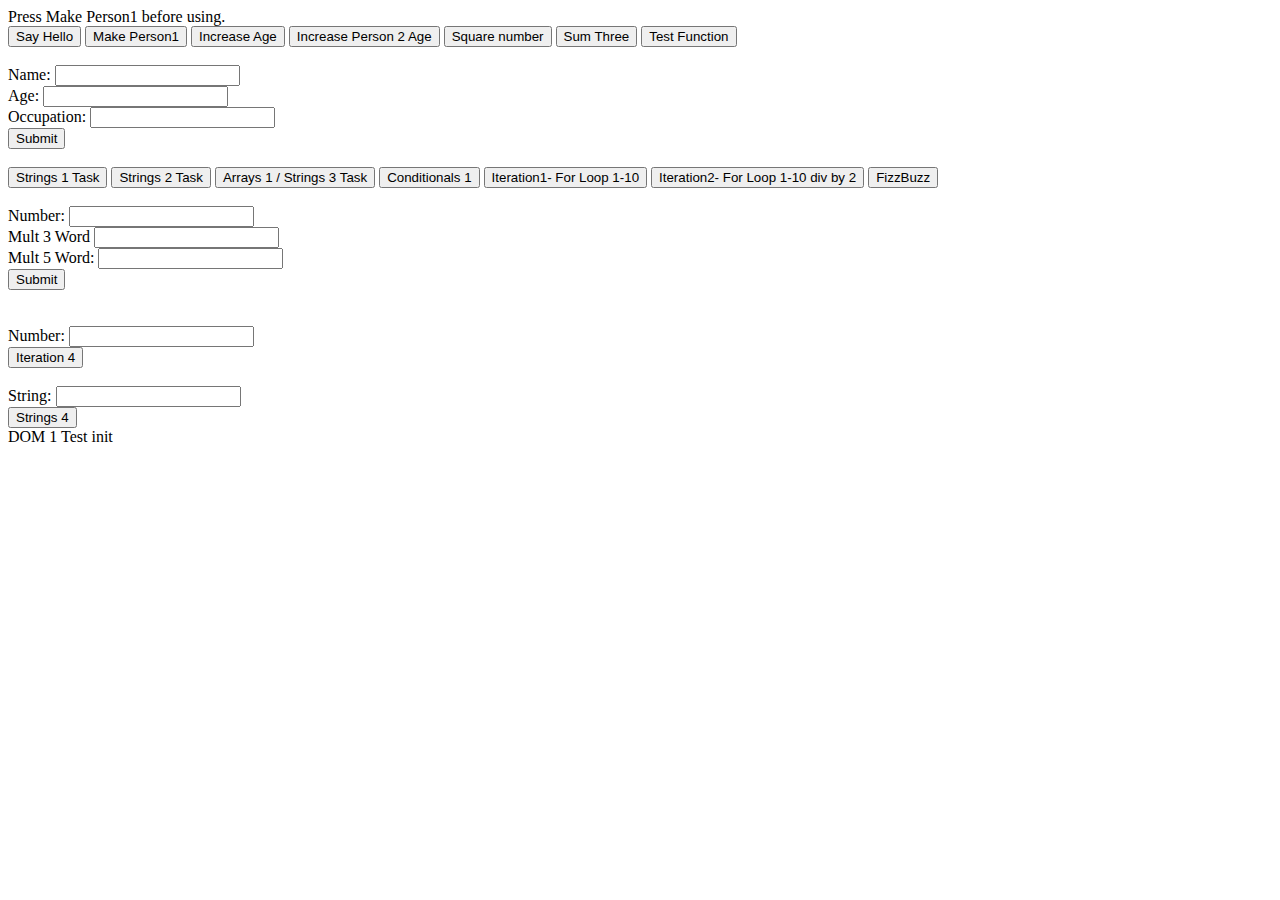
==== index.html @ fc1b9d3a "Added index" ====
<!DOCTYPE html>
<html lang="en">

  <head>
  <script src="var.js"></script>

  <body>
  Press Make Person1 before using.<br>
  <input type = "button" onclick = "helloWorld()" value = "Say Hello"/>  
  <input type = "button" onclick="makeAdam()" value ="Make Person1">
<!--  <input type = "button" onclick="makePerson()" value ="Make Person2"> -->
  <input type = "button" onclick = "increaseAge()" value = "Increase Age"/>
  <input type = "button" onclick = "increaseAgeP2()" value = "Increase Person 2 Age"/>
  <input type = "button" onclick = "square(8)" value = "Square number"/>
  <input type = "button" onclick = "sumThree(1,2,3)" value = "Sum Three"/>
  <input type = "button" onclick="VarTest(1,2)" value ="Test Function">

  <form id = "PersonForm"><br>
  Name: <input type ="text" id= 'name'><br>
  Age: <input type ="text" id= 'age' onkeypress='return event.charCode >= 48 && event.charCode <= 57'></br>
  Occupation: <input type ="text" id= 'occ'></br>
  </form>
<button onclick ="submitForm()">Submit</button> <br><br>

<input type = "button" onclick="upper()" value ="Strings 1 Task">
<input type = "button" onclick="concat()" value ="Strings 2 Task">
<input type = "button" onclick="stringArray()" value ="Arrays 1 / Strings 3 Task">
<input type = "button" onclick= "checkAge()" value ="Conditionals 1">
<input type = "button" onclick= "forLoop()" value ="Iteration1- For Loop 1-10">
<input type = "button" onclick= "forLoopDiv()" value ="Iteration2- For Loop 1-10 div by 2">
<input type = "button" onclick= "fizzBuzz()" value ="FizzBuzz">

<form id = "FizzBuzzForm"><br>
  Number: <input type ="text" id= 'count' onkeypress='return event.charCode >= 48 && event.charCode <= 57'><br>
  Mult 3 Word <input type ="text" id= 'fizz' ></br>
  Mult 5 Word: <input type ="text" id= 'buzz'></br>
</form>
<button onclick ="submitFBForm()">Submit</button> <br><br>


<form id = "iteration4Form"><br>
  Number: <input type ="text" id= 'number' onkeypress='return event.charCode >= 48 && event.charCode <= 57'><br>
</form>
<button onclick ="iteration4()">Iteration 4</button>


<form id = "strings4Form"><br>
  String: <input type ="text" id= 'inputString'><br>
</form>
<button onclick ="strings4()">Strings 4</button>

<div id = "dom1">
DOM 1 Test init
</div>



 	<!-- <input type = "button" onclick = "makeAdam()" value = "Create Person"/> -->
  
 
  </body>
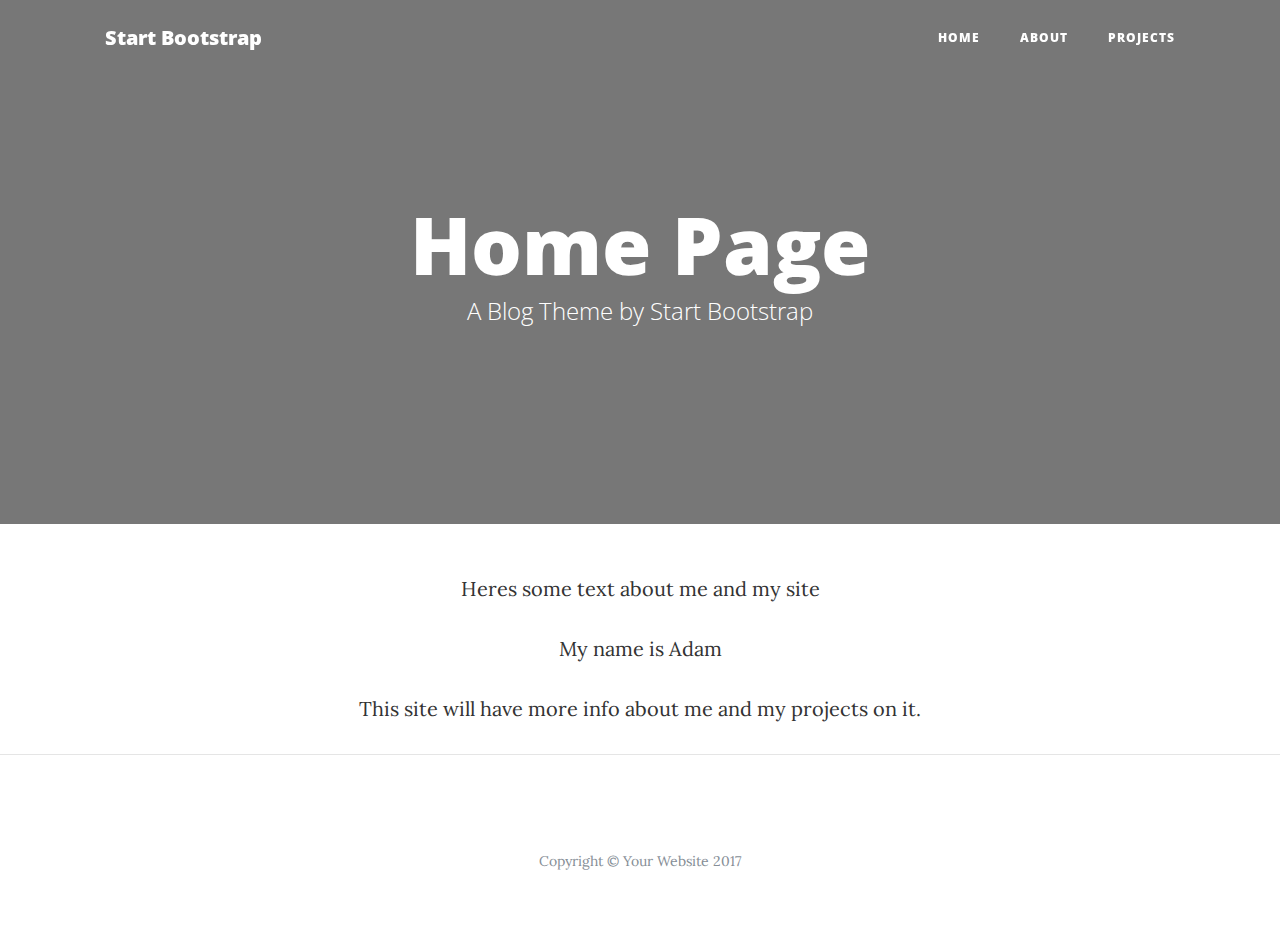
==== commit 3a183b93: "Updated to site" ====
--- a/index.html
+++ b/index.html
@@ -1,61 +1,161 @@
+
 <!DOCTYPE html>
 <html lang="en">
 
   <head>
-  <script src="var.js"></script>
+
+    <meta charset="utf-8">
+    <meta name="viewport" content="width=device-width, initial-scale=1, shrink-to-fit=no">
+    <meta name="description" content="">
+    <meta name="author" content="">
+
+    <title>HomePage</title>
+
+    <!-- Bootstrap core CSS -->
+    <link href="css/bootstrap.min.css" rel="stylesheet">
+
+    <!-- Custom fonts for this template -->
+    <link href="css/font-awesome.min.css" rel="stylesheet" type="text/css">
+    <link href='https://fonts.googleapis.com/css?family=Lora:400,700,400italic,700italic' rel='stylesheet' type='text/css'>
+    <link href='https://fonts.googleapis.com/css?family=Open+Sans:300italic,400italic,600italic,700italic,800italic,400,300,600,700,800' rel='stylesheet' type='text/css'>
+
+    <!-- Custom styles for this template -->
+    <link href="css/clean-blog.min.css" rel="stylesheet">
+
+  </head>
 
   <body>
-  Press Make Person1 before using.<br>
-  <input type = "button" onclick = "helloWorld()" value = "Say Hello"/>  
-  <input type = "button" onclick="makeAdam()" value ="Make Person1">
-<!--  <input type = "button" onclick="makePerson()" value ="Make Person2"> -->
-  <input type = "button" onclick = "increaseAge()" value = "Increase Age"/>
-  <input type = "button" onclick = "increaseAgeP2()" value = "Increase Person 2 Age"/>
-  <input type = "button" onclick = "square(8)" value = "Square number"/>
-  <input type = "button" onclick = "sumThree(1,2,3)" value = "Sum Three"/>
-  <input type = "button" onclick="VarTest(1,2)" value ="Test Function">
 
-  <form id = "PersonForm"><br>
-  Name: <input type ="text" id= 'name'><br>
-  Age: <input type ="text" id= 'age' onkeypress='return event.charCode >= 48 && event.charCode <= 57'></br>
-  Occupation: <input type ="text" id= 'occ'></br>
-  </form>
-<button onclick ="submitForm()">Submit</button> <br><br>
+    <!-- Navigation -->
+    <nav class="navbar navbar-expand-lg navbar-light fixed-top" id="mainNav">
+      <div class="container">
+        <a class="navbar-brand" href="index.html">Start Bootstrap</a>
+        <button class="navbar-toggler navbar-toggler-right" type="button" data-toggle="collapse" data-target="#navbarResponsive" aria-controls="navbarResponsive" aria-expanded="false" aria-label="Toggle navigation">
+          Menu
+          <i class="fa fa-bars"></i>
+        </button>
+        <div class="collapse navbar-collapse" id="navbarResponsive">
+          <ul class="navbar-nav ml-auto">
+            <li class="nav-item">
+              <a class="nav-link" href="Home.html">Home</a>
+            </li>
+            <li class="nav-item">
+              <a class="nav-link" href="AboutMe.html">About</a>
+            </li>
+            <li class="nav-item">
+              <a class="nav-link" href="ProjectList.html">Projects</a>
+            </li>
+          </ul>
+        </div>
+      </div>
+    </nav>
 
-<input type = "button" onclick="upper()" value ="Strings 1 Task">
-<input type = "button" onclick="concat()" value ="Strings 2 Task">
-<input type = "button" onclick="stringArray()" value ="Arrays 1 / Strings 3 Task">
-<input type = "button" onclick= "checkAge()" value ="Conditionals 1">
-<input type = "button" onclick= "forLoop()" value ="Iteration1- For Loop 1-10">
-<input type = "button" onclick= "forLoopDiv()" value ="Iteration2- For Loop 1-10 div by 2">
-<input type = "button" onclick= "fizzBuzz()" value ="FizzBuzz">
+    <!-- Page Header -->
+    <header class="masthead" style="background-image: url('img/home-bg.jpg')">
+      <div class="container">
+        <div class="row">
+          <div class="col-lg-8 col-md-10 mx-auto">
+            <div class="site-heading">
+              <h1>Home Page</h1>
+              <span class="subheading">A Blog Theme by Start Bootstrap</span>
+            </div>
+          </div>
+        </div>
+      </div>
+    </header>
 
-<form id = "FizzBuzzForm"><br>
-  Number: <input type ="text" id= 'count' onkeypress='return event.charCode >= 48 && event.charCode <= 57'><br>
-  Mult 3 Word <input type ="text" id= 'fizz' ></br>
-  Mult 5 Word: <input type ="text" id= 'buzz'></br>
-</form>
-<button onclick ="submitFBForm()">Submit</button> <br><br>
+    <!-- Main Info -->
+    <div align = "center">
+    <p>Heres some text about me and my site</p>
+    <p>My name is Adam</p>
+    <p>This site will have more info about me and my projects on it.</p>
+    </div>
 
+    <!-- Main Content 
+    <div class="container">
+      <div class="row">
+        <div class="col-lg-8 col-md-10 mx-auto">
+          <div class="post-preview">
+            <a href="post.html">
+              <h2 class="post-title">
+                Title 1
+              </h2>
+              <h3 class="post-subtitle">
+                Subtitle 1
+              </h3>
+            </a>
+            <p class="post-meta">Posted by
+              <a href="#">Adam Rate</a>
+              on August 21, 2017</p>
+          </div>
+          
+          <hr>
+          <div class="post-preview">
+            <a href="post.html">
+              <h2 class="post-title">
+               Title 2
+              </h2>
+            </a>
+            <p class="post-meta">Posted by
+              <a href="#">Adam Rate</a>
+               on August 21, 2017</p>
+          </div>
+         
+          <hr>
+          <div class="post-preview">
+            <a href="post.html">
+              <h2 class="post-title">
+                Title 3
+              </h2>
+              <h3 class="post-subtitle">
+                Subtitle 3
+              </h3>
+            </a>
+            <p class="post-meta">Posted by
+              <a href="#">Adam Rate</a>
+               on August 21, 2017</p>
+          </div>
+          <hr>
+         
+         <div class="post-preview">
+            <a href="post.html">
+              <h2 class="post-title">
+                Title 4
+              </h2>
+              <h3 class="post-subtitle">
+                Subtitle 4
+              </h3>
+            </a>
+            <p class="post-meta">Posted by
+              <a href="#">Adam Rate</a>
+               on August 21, 2017</p>
+          </div>
+          <hr> 
+          <!-- Pager 
+          <div class="clearfix">
+            <a class="btn btn-secondary float-right" href="#">Older Posts &rarr;</a>
+          </div>
+        </div>
+      </div>
+    </div>
+              -->
+    <hr>
 
-<form id = "iteration4Form"><br>
-  Number: <input type ="text" id= 'number' onkeypress='return event.charCode >= 48 && event.charCode <= 57'><br>
-</form>
-<button onclick ="iteration4()">Iteration 4</button>
+    <!-- Footer -->
+    <footer>
 
+            <p class="copyright text-muted">Copyright &copy; Your Website 2017</p>
 
-<form id = "strings4Form"><br>
-  String: <input type ="text" id= 'inputString'><br>
-</form>
-<button onclick ="strings4()">Strings 4</button>
+    </footer>
 
-<div id = "dom1">
-DOM 1 Test init
-</div>
+    <!-- Bootstrap core JavaScript -->
+    <script src="js/jquery/jquery.min.js"></script>
+    <script src="js/popper/popper.min.js"></script>
+    <script src="js/bootstrap.min.js"></script>
 
+    <!-- Custom scripts for this template -->
+    <script src="js/clean-blog.min.js"></script>
 
+  </body>
 
- 	<!-- <input type = "button" onclick = "makeAdam()" value = "Create Person"/> -->
-  
- 
-  </body>
+</html>
--- a/css/clean-blog.min.css
+++ b/css/clean-blog.min.css
@@ -0,0 +1,5 @@
+/*!
+ * Start Bootstrap - Clean Blog v4.0.0-beta (https://startbootstrap.com/template-overviews/clean-blog)
+ * Copyright 2013-2017 Start Bootstrap
+ * Licensed under MIT (https://github.com/BlackrockDigital/startbootstrap-clean-blog/blob/master/LICENSE)
+ */body{font-size:20px;color:#333;font-family:Lora,'Times New Roman',serif}p{line-height:1.5;margin:30px 0}p a{text-decoration:underline}h1,h2,h3,h4,h5,h6{font-weight:800;font-family:'Open Sans','Helvetica Neue',Helvetica,Arial,sans-serif}a{color:#333;-webkit-transition:all .2s;-moz-transition:all .2s;transition:all .2s}a:focus,a:hover{color:#0085a1}a img:focus,a img:hover{cursor:zoom-in}blockquote{font-style:italic;color:#777}.section-heading{font-size:36px;font-weight:700;margin-top:60px}.caption{font-size:14px;font-style:italic;display:block;margin:0;padding:10px;text-align:center;border-bottom-right-radius:5px;border-bottom-left-radius:5px}::-moz-selection{color:#fff;background:#0085a1;text-shadow:none}::selection{color:#fff;background:#0085a1;text-shadow:none}img::selection{color:#fff;background:0 0}img::-moz-selection{color:#fff;background:0 0}body{-webkit-tap-highlight-color:#0085a1}#mainNav{position:absolute;border-bottom:1px solid #eee;background-color:#fff;font-family:'Open Sans','Helvetica Neue',Helvetica,Arial,sans-serif}#mainNav .navbar-brand{font-weight:800;color:#777}#mainNav .navbar-toggler{font-size:12px;font-weight:800;padding:13px;text-transform:uppercase;color:#777}#mainNav .navbar-nav>li.nav-item>a{font-size:12px;font-weight:800;letter-spacing:1px;text-transform:uppercase}@media only screen and (min-width:992px){#mainNav{border-bottom:1px solid transparent;background:0 0}#mainNav .navbar-brand{padding:15px 20px;color:#fff}#mainNav .navbar-brand:focus,#mainNav .navbar-brand:hover{color:rgba(255,255,255,.8)}#mainNav .navbar-nav>li.nav-item>a{padding:15px 20px;color:#fff}#mainNav .navbar-nav>li.nav-item>a:focus,#mainNav .navbar-nav>li.nav-item>a:hover{color:rgba(255,255,255,.8)}}@media only screen and (min-width:1170px){#mainNav{-webkit-transition:background-color .2s;-moz-transition:background-color .2s;transition:background-color .2s;-webkit-transform:translate3d(0,0,0);-moz-transform:translate3d(0,0,0);-ms-transform:translate3d(0,0,0);-o-transform:translate3d(0,0,0);transform:translate3d(0,0,0);-webkit-backface-visibility:hidden}#mainNav.is-fixed{position:fixed;top:-77px;-webkit-transition:-webkit-transform .2s;-moz-transition:-moz-transform .2s;transition:transform .2s;border-bottom:1px solid #fff;background-color:rgba(255,255,255,.9)}#mainNav.is-fixed .navbar-brand{color:#333}#mainNav.is-fixed .navbar-brand:focus,#mainNav.is-fixed .navbar-brand:hover{color:#0085a1}#mainNav.is-fixed .navbar-nav>li.nav-item>a{color:#333}#mainNav.is-fixed .navbar-nav>li.nav-item>a:focus,#mainNav.is-fixed .navbar-nav>li.nav-item>a:hover{color:#0085a1}#mainNav.is-visible{-webkit-transform:translate3d(0,100%,0);-moz-transform:translate3d(0,100%,0);-ms-transform:translate3d(0,100%,0);-o-transform:translate3d(0,100%,0);transform:translate3d(0,100%,0)}}header.masthead{margin-bottom:50px;background:no-repeat center center;background-color:#777;background-attachment:scroll;-webkit-background-size:cover;-moz-background-size:cover;-o-background-size:cover;background-size:cover}header.masthead .page-heading,header.masthead .post-heading,header.masthead .site-heading{padding:200px 0 150px;color:#fff}@media only screen and (min-width:768px){header.masthead .page-heading,header.masthead .post-heading,header.masthead .site-heading{padding:200px 0}}header.masthead .page-heading,header.masthead .site-heading{text-align:center}header.masthead .page-heading h1,header.masthead .site-heading h1{font-size:50px;margin-top:0}header.masthead .page-heading .subheading,header.masthead .site-heading .subheading{font-size:24px;font-weight:300;line-height:1.1;display:block;margin:10px 0 0;font-family:'Open Sans','Helvetica Neue',Helvetica,Arial,sans-serif}@media only screen and (min-width:768px){header.masthead .page-heading h1,header.masthead .site-heading h1{font-size:80px}}header.masthead .post-heading h1{font-size:35px}header.masthead .post-heading .meta,header.masthead .post-heading .subheading{line-height:1.1;display:block}header.masthead .post-heading .subheading{font-size:24px;font-weight:600;margin:10px 0 30px;font-family:'Open Sans','Helvetica Neue',Helvetica,Arial,sans-serif}header.masthead .post-heading .meta{font-size:20px;font-weight:300;font-style:italic;font-family:Lora,'Times New Roman',serif}header.masthead .post-heading .meta a{color:#fff}@media only screen and (min-width:768px){header.masthead .post-heading h1{font-size:55px}header.masthead .post-heading .subheading{font-size:30px}}.post-preview>a{color:#333}.post-preview>a:focus,.post-preview>a:hover{text-decoration:none;color:#0085a1}.post-preview>a>.post-title{font-size:30px;margin-top:30px;margin-bottom:10px}.post-preview>a>.post-subtitle{font-weight:300;margin:0 0 10px}.post-preview>.post-meta{font-size:18px;font-style:italic;margin-top:0;color:#777}.post-preview>.post-meta>a{text-decoration:none;color:#333}.post-preview>.post-meta>a:focus,.post-preview>.post-meta>a:hover{text-decoration:underline;color:#0085a1}@media only screen and (min-width:768px){.post-preview>a>.post-title{font-size:36px}}.floating-label-form-group{font-size:14px;position:relative;margin-bottom:0;padding-bottom:.5em;border-bottom:1px solid #eee}.floating-label-form-group input,.floating-label-form-group textarea{font-size:1.5em;position:relative;z-index:1;padding:0;resize:none;border:none;border-radius:0;background:0 0;box-shadow:none!important;font-family:Lora,'Times New Roman',serif}.floating-label-form-group input::-webkit-input-placeholder,.floating-label-form-group textarea::-webkit-input-placeholder{color:#777;font-family:Lora,'Times New Roman',serif}.floating-label-form-group label{font-size:.85em;line-height:1.764705882em;position:relative;z-index:0;top:2em;display:block;margin:0;-webkit-transition:top .3s ease,opacity .3s ease;-moz-transition:top .3s ease,opacity .3s ease;-ms-transition:top .3s ease,opacity .3s ease;transition:top .3s ease,opacity .3s ease;vertical-align:middle;vertical-align:baseline;opacity:0}.floating-label-form-group .help-block{margin:15px 0}.floating-label-form-group-with-value label{top:0;opacity:1}.floating-label-form-group-with-focus label{color:#0085a1}form .form-group:first-child .floating-label-form-group{border-top:1px solid #eee}footer{padding:50px 0 65px}footer .list-inline{margin:0;padding:0}footer .copyright{font-size:14px;margin-bottom:0;text-align:center}.btn{font-size:14px;font-weight:800;padding:15px 25px;letter-spacing:1px;text-transform:uppercase;border-radius:0;font-family:'Open Sans','Helvetica Neue',Helvetica,Arial,sans-serif}.btn-primary{color:#fff;border-color:#0085a1;background-color:#0085a1}.btn-primary.focus,.btn-primary:focus{color:#fff;border-color:#001c22;background-color:#005b6e}.btn-primary:hover{color:#fff;border-color:#005264;background-color:#005b6e}.btn-primary.active,.btn-primary:active,.open>.btn-primary.dropdown-toggle{color:#fff;border-color:#005264;background-color:#005b6e}.btn-primary.active.focus,.btn-primary.active:focus,.btn-primary.active:hover,.btn-primary:active.focus,.btn-primary:active:focus,.btn-primary:active:hover,.open>.btn-primary.dropdown-toggle.focus,.open>.btn-primary.dropdown-toggle:focus,.open>.btn-primary.dropdown-toggle:hover{color:#fff;border-color:#001c22;background-color:#003d4a}.btn-primary.active,.btn-primary:active,.open>.btn-primary.dropdown-toggle{background-image:none}.btn-primary.disabled.focus,.btn-primary.disabled:focus,.btn-primary.disabled:hover,.btn-primary[disabled].focus,.btn-primary[disabled]:focus,.btn-primary[disabled]:hover,fieldset[disabled] .btn-primary.focus,fieldset[disabled] .btn-primary:focus,fieldset[disabled] .btn-primary:hover{border-color:#0085a1;background-color:#0085a1}.btn-primary .badge{color:#0085a1;background-color:#fff}.btn-lg{font-size:16px;padding:25px 35px}.btn-default:focus,.btn-default:hover{color:#fff;border:1px solid #0085a1;background-color:#0085a1}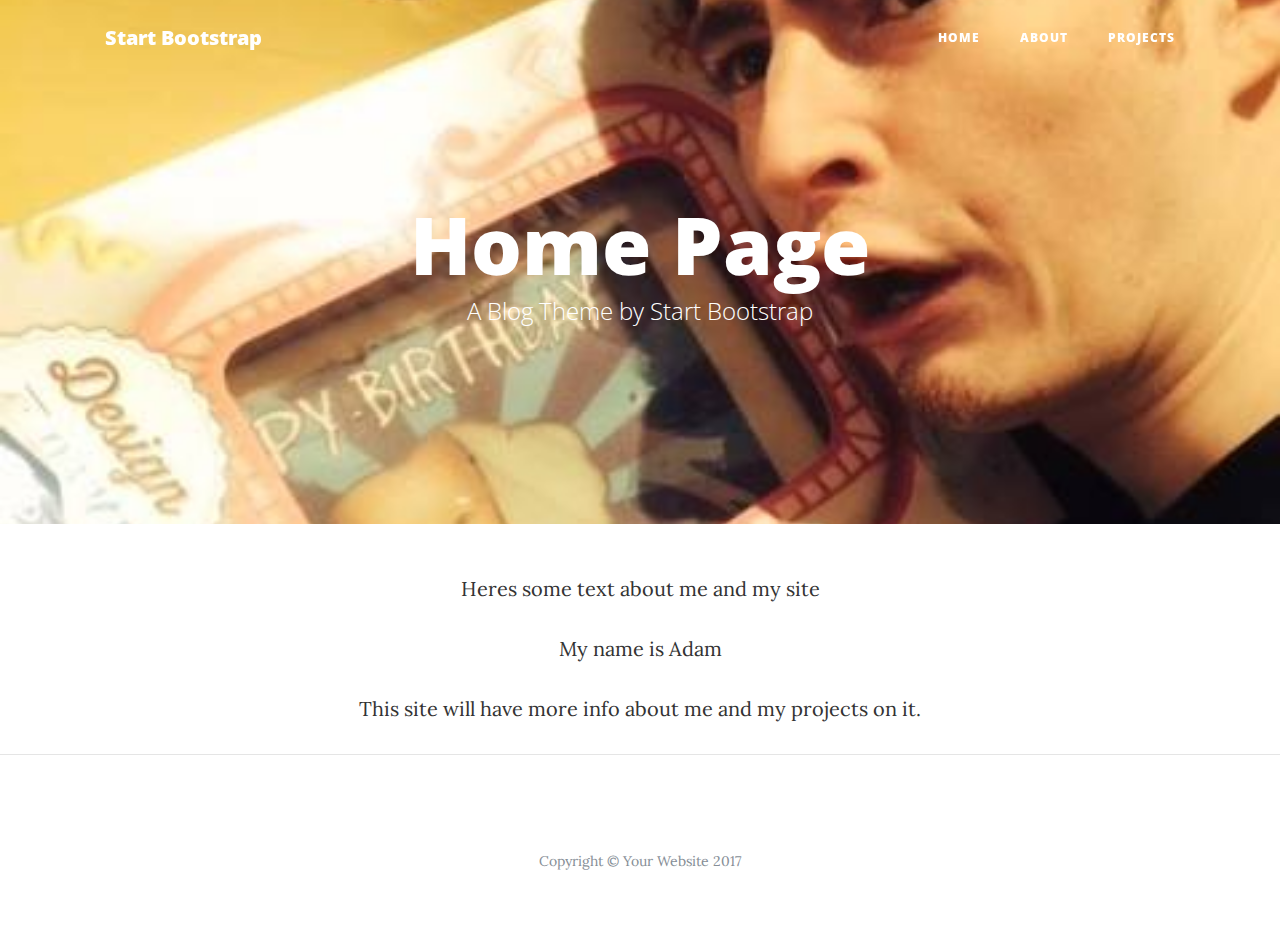
==== commit f17ce9a0: "Actually Fixed background" ====
--- a/index.html
+++ b/index.html
@@ -37,7 +37,7 @@
         <div class="collapse navbar-collapse" id="navbarResponsive">
           <ul class="navbar-nav ml-auto">
             <li class="nav-item">
-              <a class="nav-link" href="Home.html">Home</a>
+              <a class="nav-link" href="index.html">Home</a>
             </li>
             <li class="nav-item">
               <a class="nav-link" href="AboutMe.html">About</a>
@@ -51,7 +51,7 @@
     </nav>
 
     <!-- Page Header -->
-    <header class="masthead" style="background-image: url('img/home-bg.jpg')">
+    <header class="masthead" style="background-image: url('img/Eloot.jpg')">
       <div class="container">
         <div class="row">
           <div class="col-lg-8 col-md-10 mx-auto">
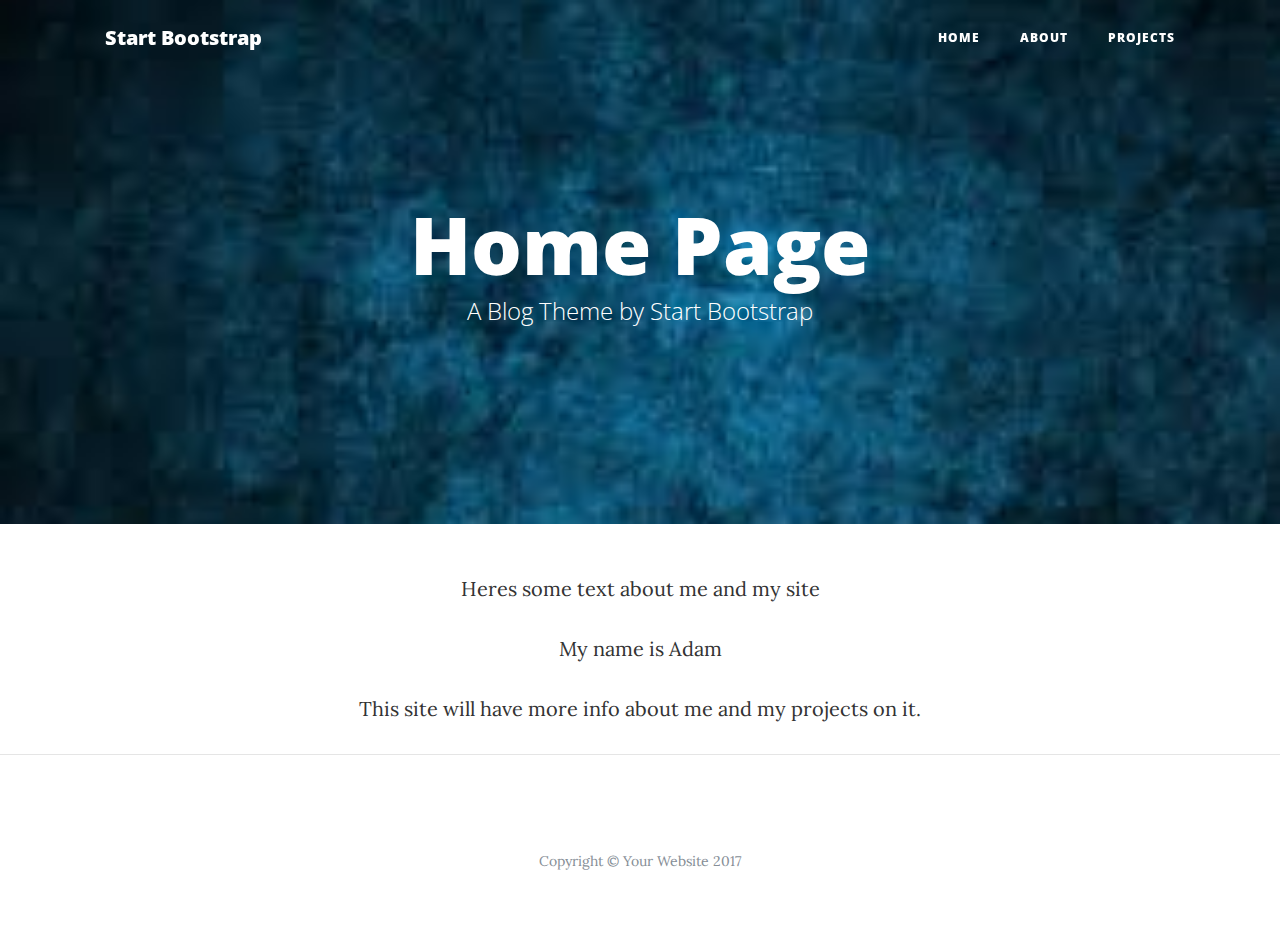
==== commit e45880b1: "Changed Background (Again)" ====
--- a/index.html
+++ b/index.html
@@ -51,7 +51,7 @@
     </nav>
 
     <!-- Page Header -->
-    <header class="masthead" style="background-image: url('img/Eloot.jpg')">
+    <header class="masthead" style="background-image: url('img/bg.jpg')">
       <div class="container">
         <div class="row">
           <div class="col-lg-8 col-md-10 mx-auto">
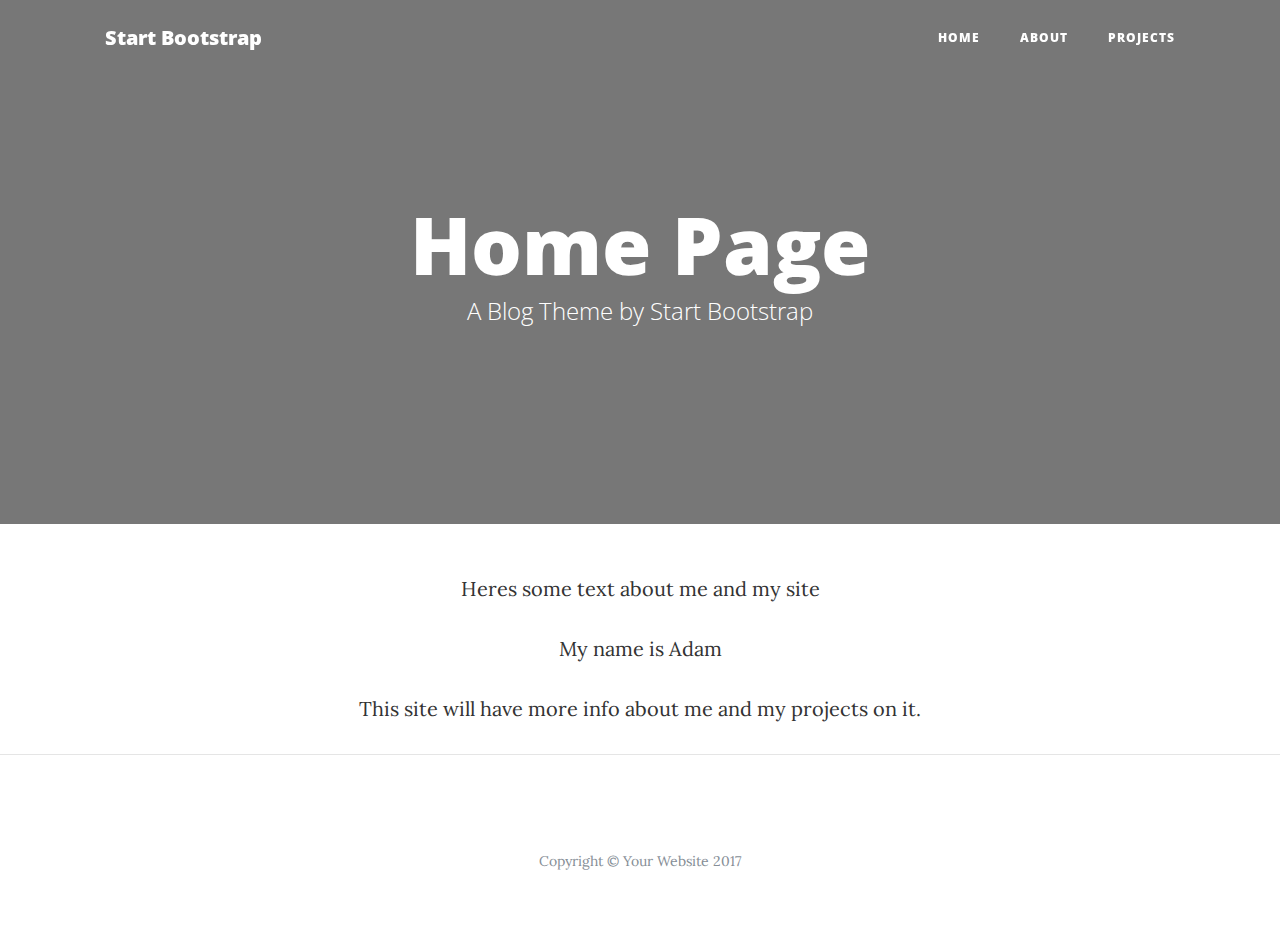
==== commit d6e7adb5: "Removed GET errors" ====
--- a/index.html
+++ b/index.html
@@ -15,7 +15,6 @@
     <link href="css/bootstrap.min.css" rel="stylesheet">
 
     <!-- Custom fonts for this template -->
-    <link href="css/font-awesome.min.css" rel="stylesheet" type="text/css">
     <link href='https://fonts.googleapis.com/css?family=Lora:400,700,400italic,700italic' rel='stylesheet' type='text/css'>
     <link href='https://fonts.googleapis.com/css?family=Open+Sans:300italic,400italic,600italic,700italic,800italic,400,300,600,700,800' rel='stylesheet' type='text/css'>
 
@@ -51,7 +50,7 @@
     </nav>
 
     <!-- Page Header -->
-    <header class="masthead" style="background-image: url('img/bg.jpg')">
+    <header class="masthead" BGCOLOR="#111">
       <div class="container">
         <div class="row">
           <div class="col-lg-8 col-md-10 mx-auto">
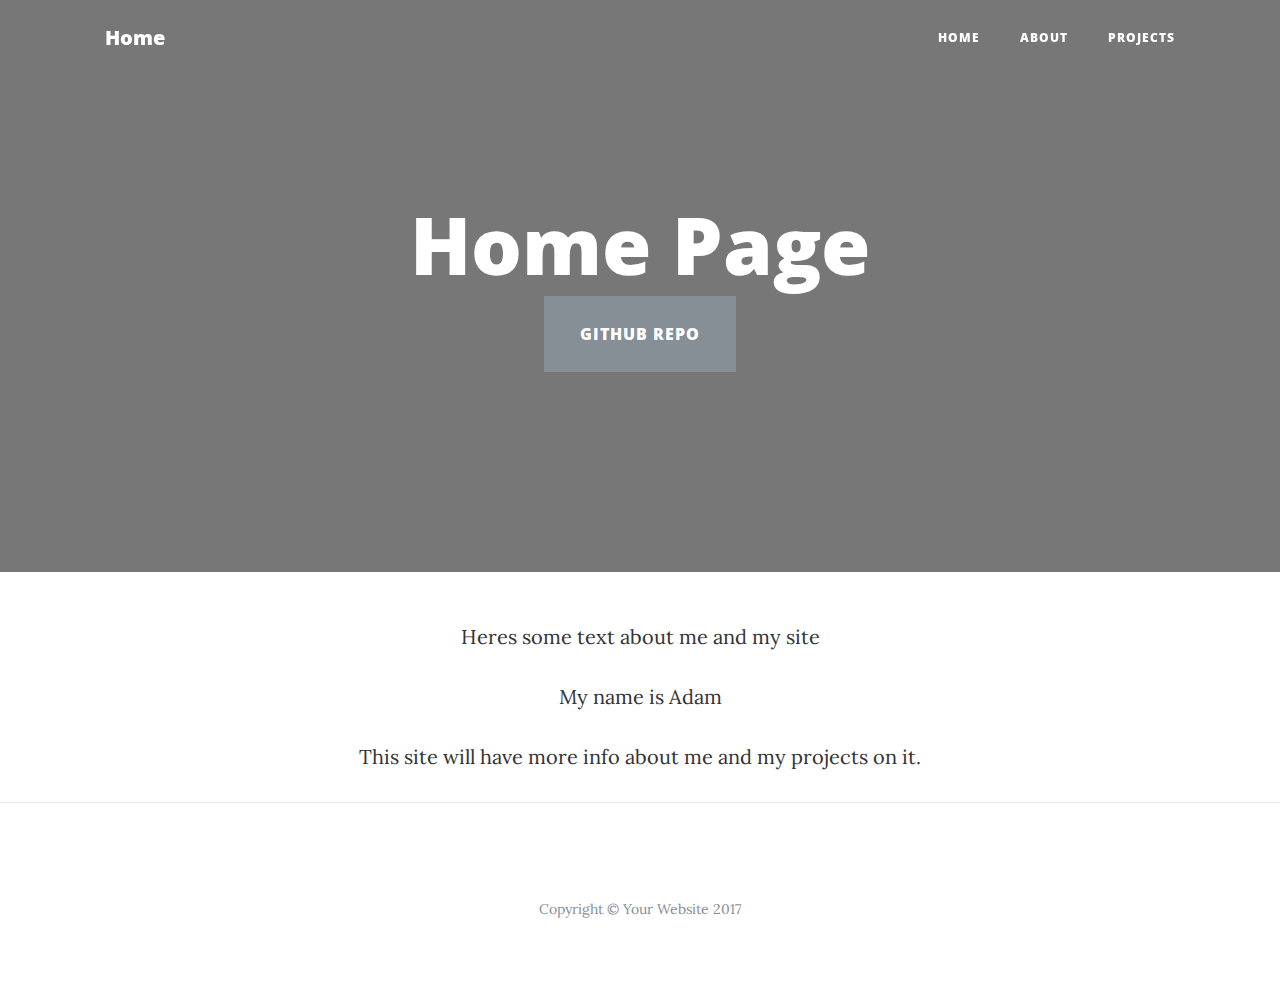
==== commit 62783f5e: "Added Github link" ====
--- a/index.html
+++ b/index.html
@@ -1,160 +1,97 @@
-
 <!DOCTYPE html>
 <html lang="en">
 
-  <head>
+<head>
 
-    <meta charset="utf-8">
-    <meta name="viewport" content="width=device-width, initial-scale=1, shrink-to-fit=no">
-    <meta name="description" content="">
-    <meta name="author" content="">
+  <meta charset="utf-8">
+  <meta name="viewport" content="width=device-width, initial-scale=1, shrink-to-fit=no">
+  <meta name="description" content="">
+  <meta name="author" content="">
 
-    <title>HomePage</title>
+  <title>HomePage</title>
 
-    <!-- Bootstrap core CSS -->
-    <link href="css/bootstrap.min.css" rel="stylesheet">
+  <!-- Bootstrap core CSS -->
+  <link href="css/bootstrap.min.css" rel="stylesheet">
 
-    <!-- Custom fonts for this template -->
-    <link href='https://fonts.googleapis.com/css?family=Lora:400,700,400italic,700italic' rel='stylesheet' type='text/css'>
-    <link href='https://fonts.googleapis.com/css?family=Open+Sans:300italic,400italic,600italic,700italic,800italic,400,300,600,700,800' rel='stylesheet' type='text/css'>
+  <!-- Custom fonts for this template -->
+  <link href='https://fonts.googleapis.com/css?family=Lora:400,700,400italic,700italic' rel='stylesheet' type='text/css'>
+  <link href='https://fonts.googleapis.com/css?family=Open+Sans:300italic,400italic,600italic,700italic,800italic,400,300,600,700,800'
+    rel='stylesheet' type='text/css'>
 
-    <!-- Custom styles for this template -->
-    <link href="css/clean-blog.min.css" rel="stylesheet">
+  <!-- Custom styles for this template -->
+  <link href="css/clean-blog.min.css" rel="stylesheet">
 
-  </head>
+</head>
 
-  <body>
+<body>
 
-    <!-- Navigation -->
-    <nav class="navbar navbar-expand-lg navbar-light fixed-top" id="mainNav">
-      <div class="container">
-        <a class="navbar-brand" href="index.html">Start Bootstrap</a>
-        <button class="navbar-toggler navbar-toggler-right" type="button" data-toggle="collapse" data-target="#navbarResponsive" aria-controls="navbarResponsive" aria-expanded="false" aria-label="Toggle navigation">
+  <!-- Navigation -->
+  <nav class="navbar navbar-expand-lg navbar-light fixed-top" id="mainNav">
+    <div class="container">
+      <a class="navbar-brand" href="index.html">Home</a>
+      <button class="navbar-toggler navbar-toggler-right" type="button" data-toggle="collapse" data-target="#navbarResponsive"
+        aria-controls="navbarResponsive" aria-expanded="false" aria-label="Toggle navigation">
           Menu
           <i class="fa fa-bars"></i>
         </button>
-        <div class="collapse navbar-collapse" id="navbarResponsive">
-          <ul class="navbar-nav ml-auto">
-            <li class="nav-item">
-              <a class="nav-link" href="index.html">Home</a>
-            </li>
-            <li class="nav-item">
-              <a class="nav-link" href="AboutMe.html">About</a>
-            </li>
-            <li class="nav-item">
-              <a class="nav-link" href="ProjectList.html">Projects</a>
-            </li>
-          </ul>
-        </div>
+      <div class="collapse navbar-collapse" id="navbarResponsive">
+        <ul class="navbar-nav ml-auto">
+          <li class="nav-item">
+            <a class="nav-link" href="index.html">Home</a>
+          </li>
+          <li class="nav-item">
+            <a class="nav-link" href="AboutMe.html">About</a>
+          </li>
+          <li class="nav-item">
+            <a class="nav-link" href="ProjectList.html">Projects</a>
+          </li>
+        </ul>
       </div>
-    </nav>
+    </div>
+  </nav>
 
-    <!-- Page Header -->
-    <header class="masthead" BGCOLOR="#111">
-      <div class="container">
-        <div class="row">
-          <div class="col-lg-8 col-md-10 mx-auto">
-            <div class="site-heading">
-              <h1>Home Page</h1>
-              <span class="subheading">A Blog Theme by Start Bootstrap</span>
-            </div>
-          </div>
-        </div>
-      </div>
-    </header>
-
-    <!-- Main Info -->
-    <div align = "center">
-    <p>Heres some text about me and my site</p>
-    <p>My name is Adam</p>
-    <p>This site will have more info about me and my projects on it.</p>
-    </div>
-
-    <!-- Main Content 
+  <!-- Page Header -->
+  <header class="masthead" BGCOLOR="#111">
     <div class="container">
       <div class="row">
         <div class="col-lg-8 col-md-10 mx-auto">
-          <div class="post-preview">
-            <a href="post.html">
-              <h2 class="post-title">
-                Title 1
-              </h2>
-              <h3 class="post-subtitle">
-                Subtitle 1
-              </h3>
-            </a>
-            <p class="post-meta">Posted by
-              <a href="#">Adam Rate</a>
-              on August 21, 2017</p>
-          </div>
-          
-          <hr>
-          <div class="post-preview">
-            <a href="post.html">
-              <h2 class="post-title">
-               Title 2
-              </h2>
-            </a>
-            <p class="post-meta">Posted by
-              <a href="#">Adam Rate</a>
-               on August 21, 2017</p>
-          </div>
-         
-          <hr>
-          <div class="post-preview">
-            <a href="post.html">
-              <h2 class="post-title">
-                Title 3
-              </h2>
-              <h3 class="post-subtitle">
-                Subtitle 3
-              </h3>
-            </a>
-            <p class="post-meta">Posted by
-              <a href="#">Adam Rate</a>
-               on August 21, 2017</p>
-          </div>
-          <hr>
-         
-         <div class="post-preview">
-            <a href="post.html">
-              <h2 class="post-title">
-                Title 4
-              </h2>
-              <h3 class="post-subtitle">
-                Subtitle 4
-              </h3>
-            </a>
-            <p class="post-meta">Posted by
-              <a href="#">Adam Rate</a>
-               on August 21, 2017</p>
-          </div>
-          <hr> 
-          <!-- Pager 
-          <div class="clearfix">
-            <a class="btn btn-secondary float-right" href="#">Older Posts &rarr;</a>
+          <div class="site-heading">
+            <h1>Home Page</h1>
+            <li class="list-inline-item">
+              <a href="https://github.com/adamrate/adamrate.github.io" class="btn btn-secondary btn-lg">
+                <span class="network-name">Github Repo</span>
+                </a>
+            </li>
           </div>
         </div>
       </div>
     </div>
-              -->
-    <hr>
+  </header>
 
-    <!-- Footer -->
-    <footer>
+  <!-- Main Info -->
+  <div align="center">
+    <p>Heres some text about me and my site</p>
+    <p>My name is Adam</p>
+    <p>This site will have more info about me and my projects on it.</p>
+  </div>
 
-            <p class="copyright text-muted">Copyright &copy; Your Website 2017</p>
+  <hr>
 
-    </footer>
+  <!-- Footer -->
+  <footer>
 
-    <!-- Bootstrap core JavaScript -->
-    <script src="js/jquery/jquery.min.js"></script>
-    <script src="js/popper/popper.min.js"></script>
-    <script src="js/bootstrap.min.js"></script>
+    <p class="copyright text-muted">Copyright &copy; Your Website 2017</p>
 
-    <!-- Custom scripts for this template -->
-    <script src="js/clean-blog.min.js"></script>
+  </footer>
 
-  </body>
+  <!-- Bootstrap core JavaScript -->
+  <script src="js/jquery/jquery.min.js"></script>
+  <script src="js/popper/popper.min.js"></script>
+  <script src="js/bootstrap.min.js"></script>
 
-</html>
+  <!-- Custom scripts for this template -->
+  <script src="js/clean-blog.min.js"></script>
+
+</body>
+
+</html>